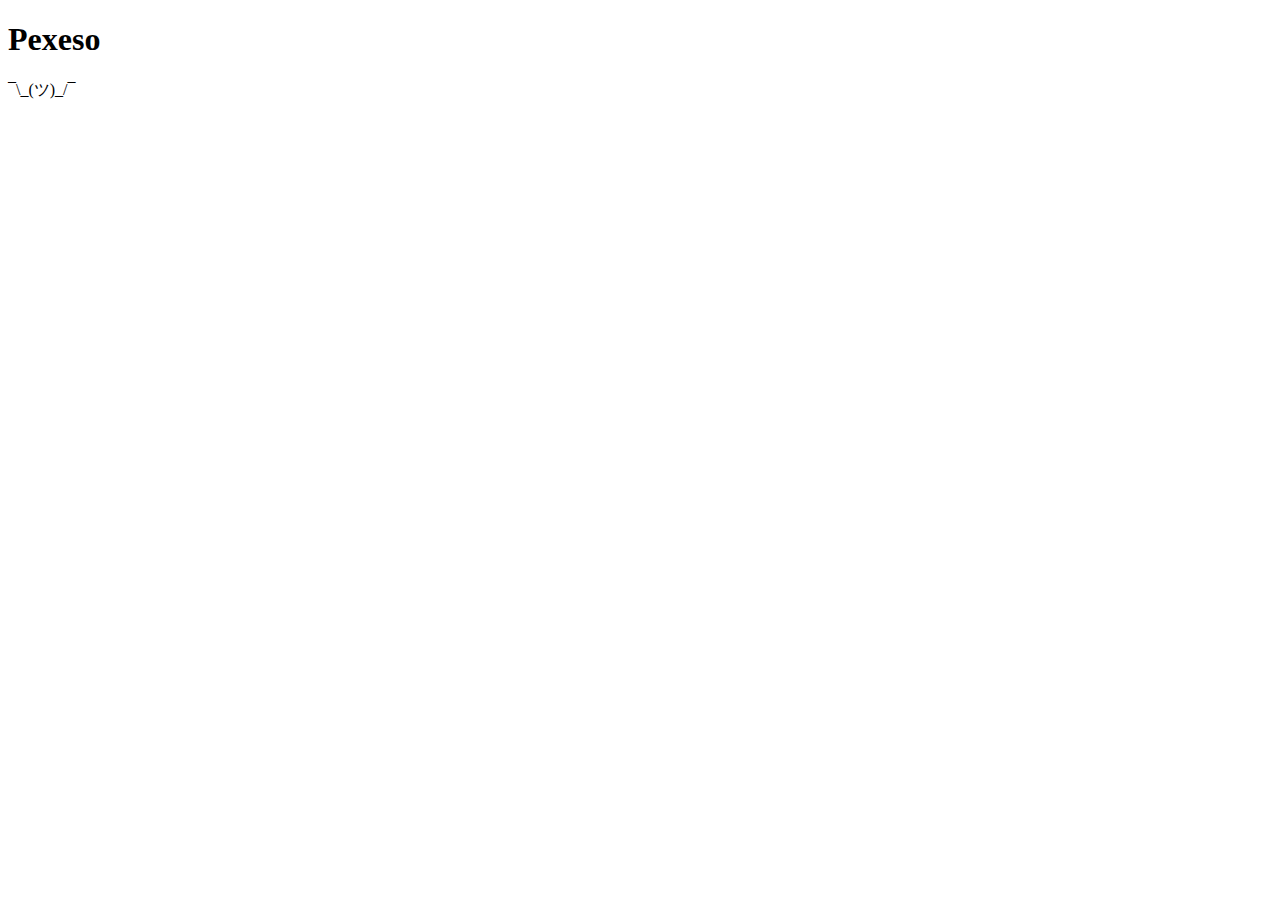
==== 21-Super Hry/match.html @ 5e8247a9 "Add files via upload" ====
<!DOCTYPE html>
<html lang="en">
<head>
    <meta charset="UTF-8">
    <meta name="viewport" content="width=device-width, initial-scale=1.0">
    <title>Document</title>
    <script src="match.js"></script>
    <link href="match.css" rel="stylesheet">
</head>
<body>
    <h1>Pexeso</h1>
    <a>¯\_(ツ)_/¯</a>
</body>
</html>
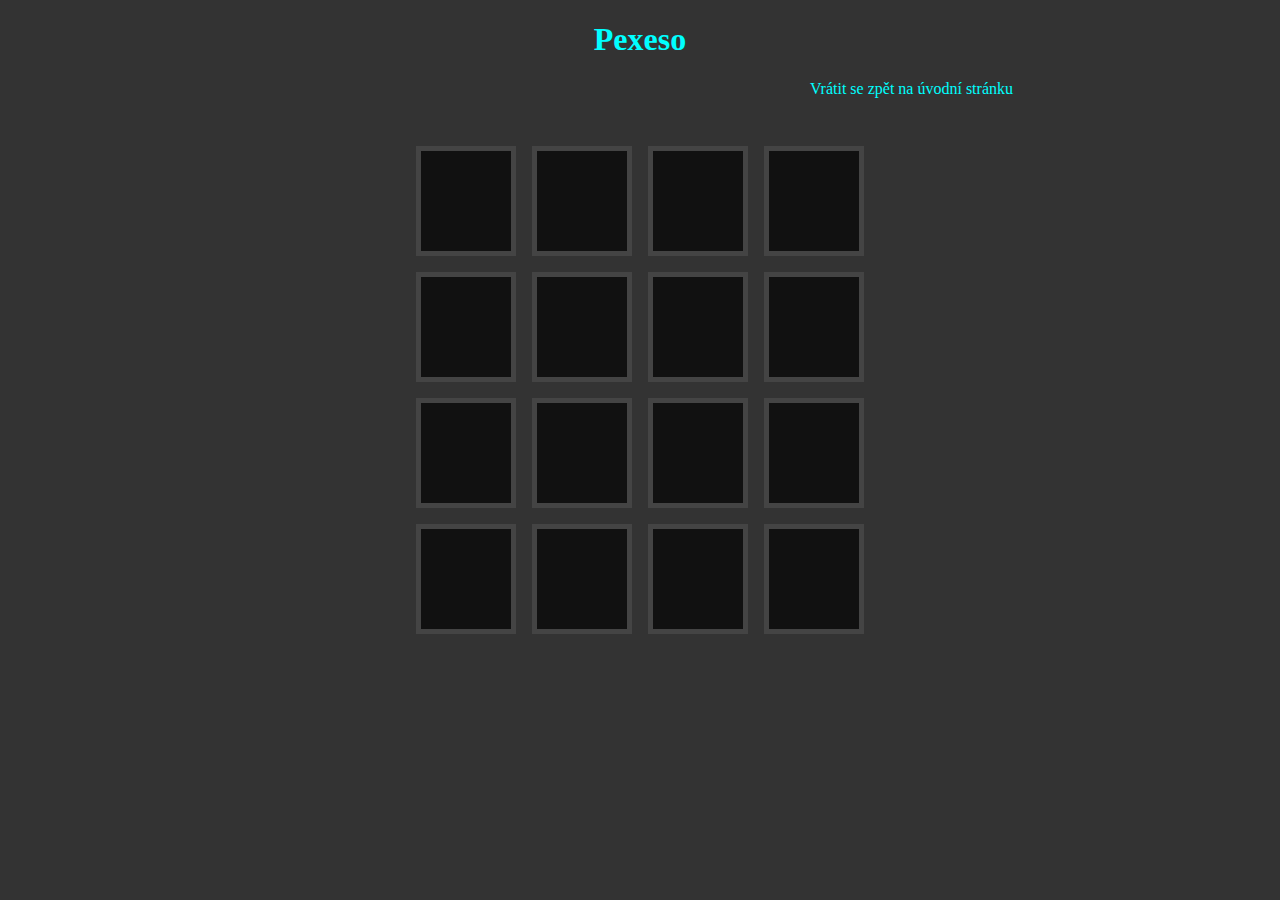
==== commit 4bf53f90: "Add files via upload" ====
--- a/21-Super Hry/match.html
+++ b/21-Super Hry/match.html
@@ -3,12 +3,17 @@
 <head>
     <meta charset="UTF-8">
     <meta name="viewport" content="width=device-width, initial-scale=1.0">
-    <title>Document</title>
-    <script src="match.js"></script>
+    <title>Pexeso</title>
     <link href="match.css" rel="stylesheet">
 </head>
 <body>
-    <h1>Pexeso</h1>
-    <a>¯\_(ツ)_/¯</a>
+    <div class="text">
+        <h1>Pexeso</h1>
+        <a href="http://127.0.0.1:5500/21-Super%20Hry/index.html" class="travelBackButton"">Vrátit se zpět na úvodní stránku</a>
+    </div>
+   
+    <div class="tiles"></div>
+
+    <script src="match.js"></script>
 </body>
 </html>--- a/21-Super Hry/match.css
+++ b/21-Super Hry/match.css
@@ -0,0 +1,36 @@
+body {
+	background: #333333;
+	margin: 0;
+}
+
+.tiles {
+	margin: 48px auto;
+	width: max-content;
+	display: grid;
+	grid-template-columns: repeat(4, 100px);
+	gap: 16px;
+	box-sizing: border-box;
+}
+
+.tile {
+	height: 100px;
+	background: #111111;
+	border: 5px solid #444444;
+	cursor: pointer;
+}
+
+h1{
+	text-align: center;
+	color: cyan;
+}
+
+.travelBackButton{
+	text-decoration: none;
+	color: cyan;
+	margin-top: 10vh;
+	margin-left: 90vh;
+}
+
+.travelBackButton:hover{
+	color: rgb(0, 255, 157);
+}
